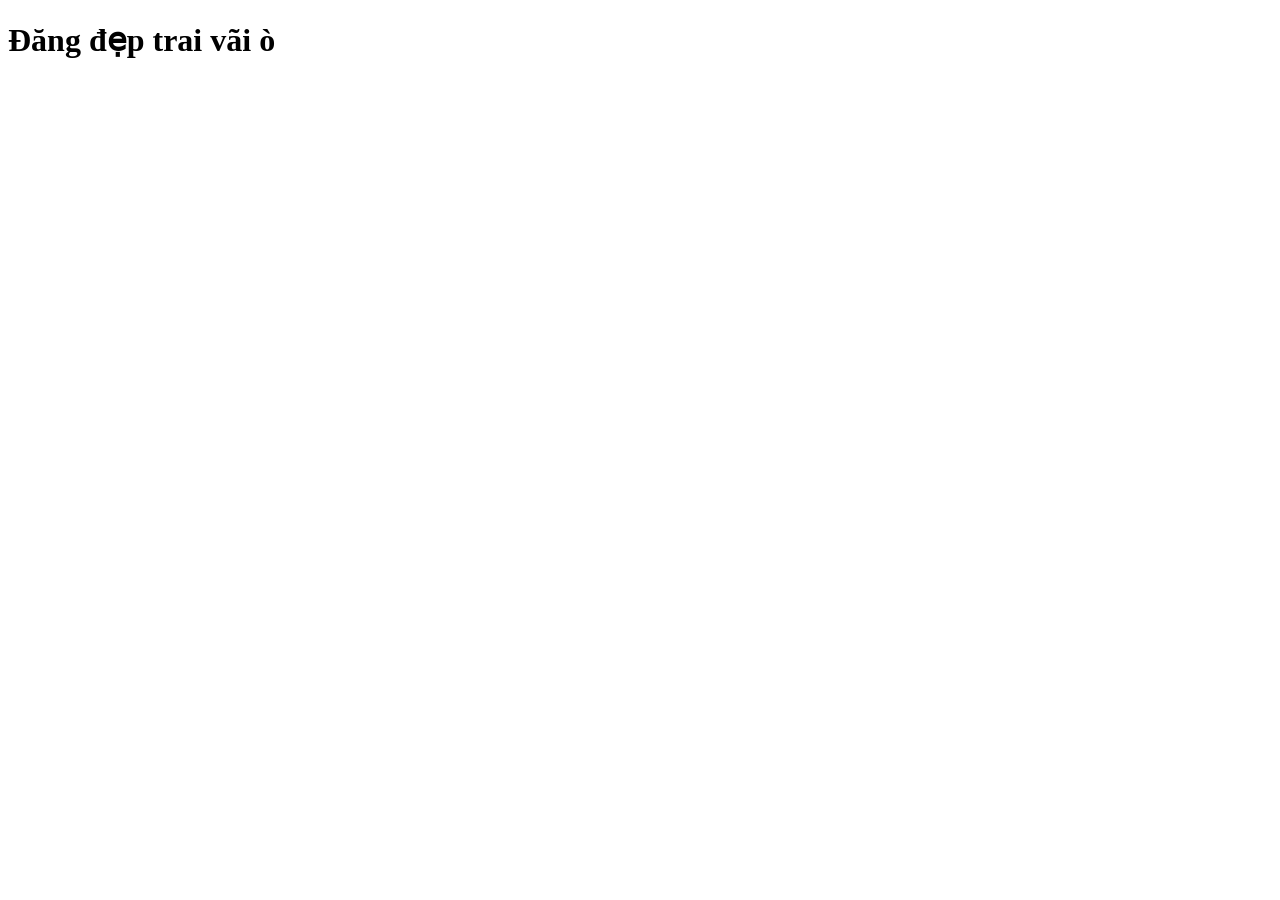
==== main.html @ c626117a "Update main.html" ====
<!DOCTYPE html>
<html lang="en">
<head>
    <meta charset="UTF-8">
    <meta name="viewport" content="width=device-width, initial-scale=1.0">
    <title>Document</title>
</head>
<body>
    <h1>Đăng đẹp trai vãi ò</h1>
</body>
</html>
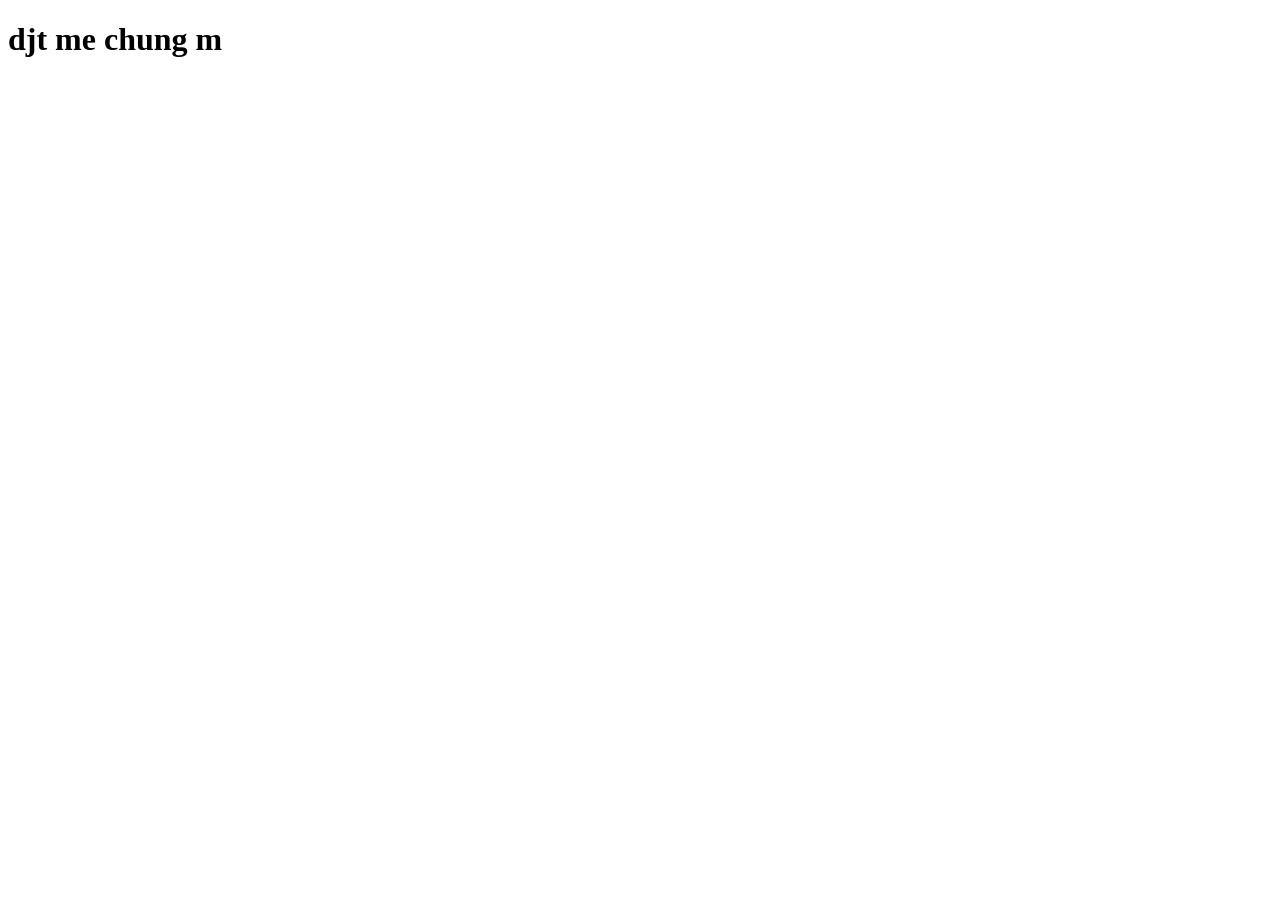
==== commit 25cec052: "Merge 2a6513da57342165bfdd65b4c406a88f16fd91dc into 41c8f90b40b306fe40de565738da5b889c1db75c" ====
--- a/main.html
+++ b/main.html
@@ -6,6 +6,6 @@
     <title>Document</title>
 </head>
 <body>
-    <h1>Đăng đẹp trai vãi ò</h1>
+    <h1>djt me chung m</h1>
 </body>
 </html>
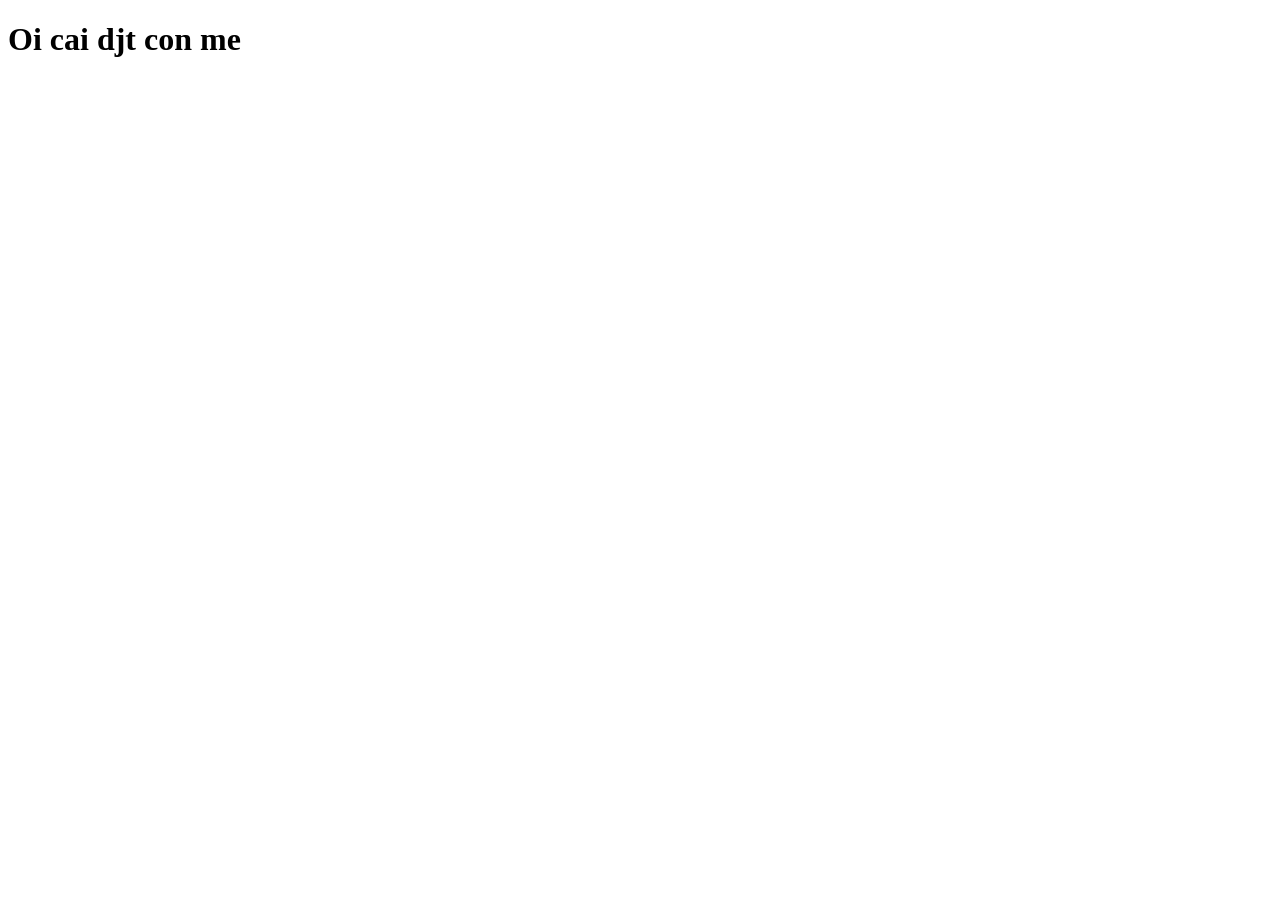
==== commit 69d10dfb: "Merge pull request #4 from ducngo15606-png/patch-3 Update main.html" ====
--- a/main.html
+++ b/main.html
@@ -6,6 +6,6 @@
     <title>Document</title>
 </head>
 <body>
-    <h1>djt me chung m</h1>
+    <h1>Oi cai djt con me</h1>
 </body>
 </html>
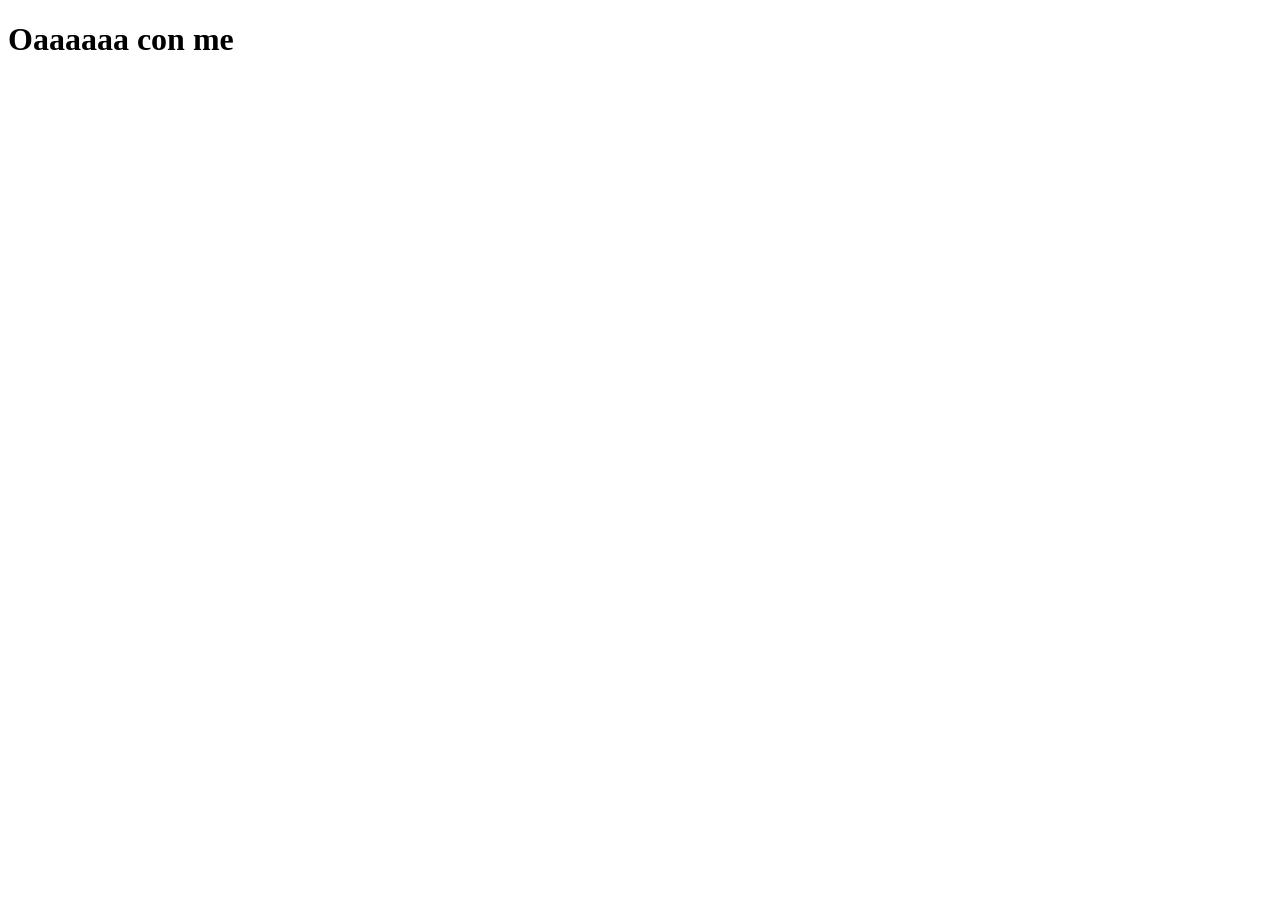
==== commit 17904c13: "Merge 1d90e859b49d30c2d17a438193facfecefdc84c4 into 69d10dfb9210fe2d4dc23bfb8c5c7362a09d8903" ====
--- a/main.html
+++ b/main.html
@@ -6,6 +6,6 @@
     <title>Document</title>
 </head>
 <body>
-    <h1>Oi cai djt con me</h1>
+    <h1>Oaaaaaa con me</h1>
 </body>
 </html>
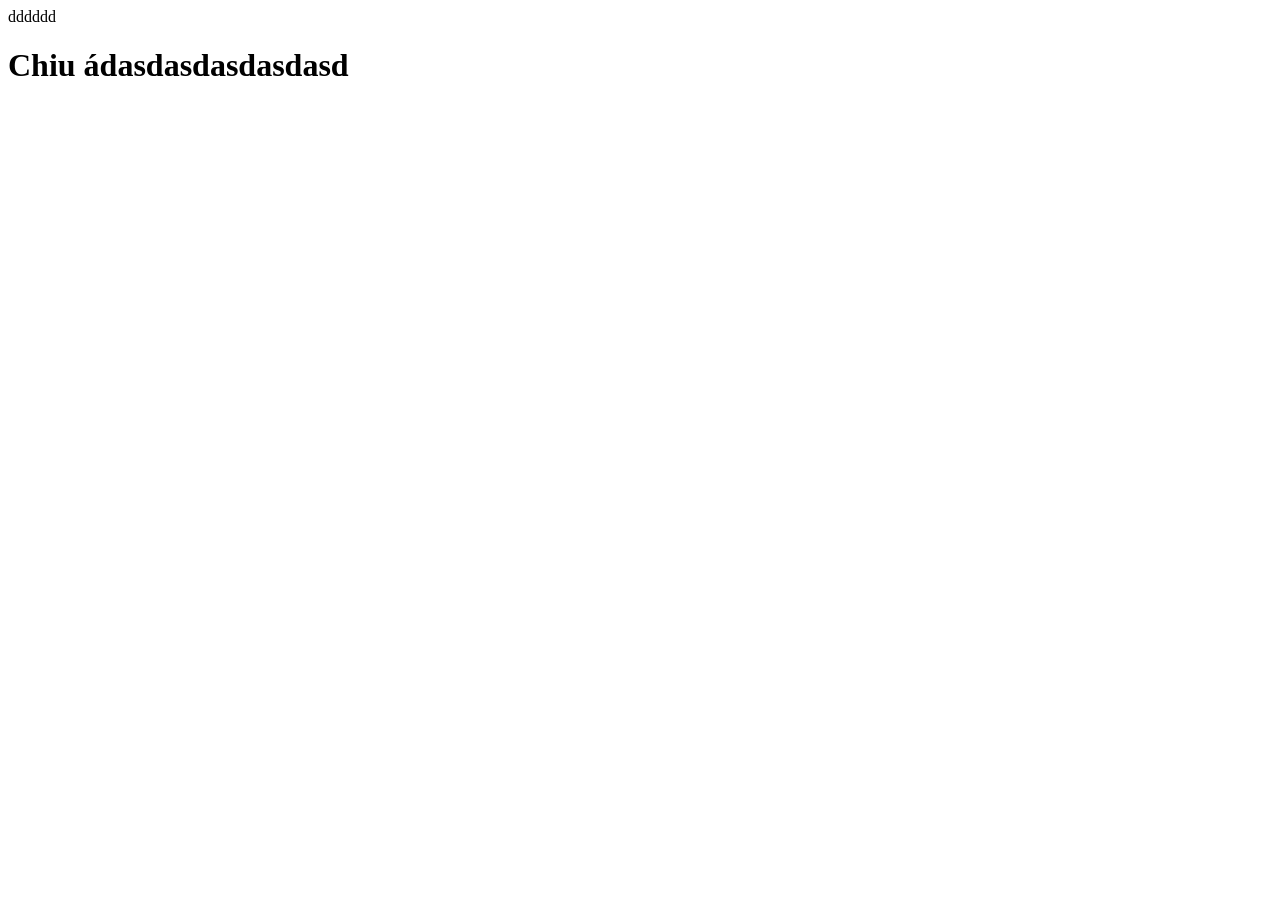
==== commit c0500e84: "Update main.html" ====
--- a/main.html
+++ b/main.html
@@ -5,7 +5,8 @@
     <meta name="viewport" content="width=device-width, initial-scale=1.0">
     <title>Document</title>
 </head>
+    dddddd
 <body>
-    <h1>Oaaaaaa con me</h1>
+    <h1>Chiu ádasdasdasdasdasd<h1>
 </body>
 </html>
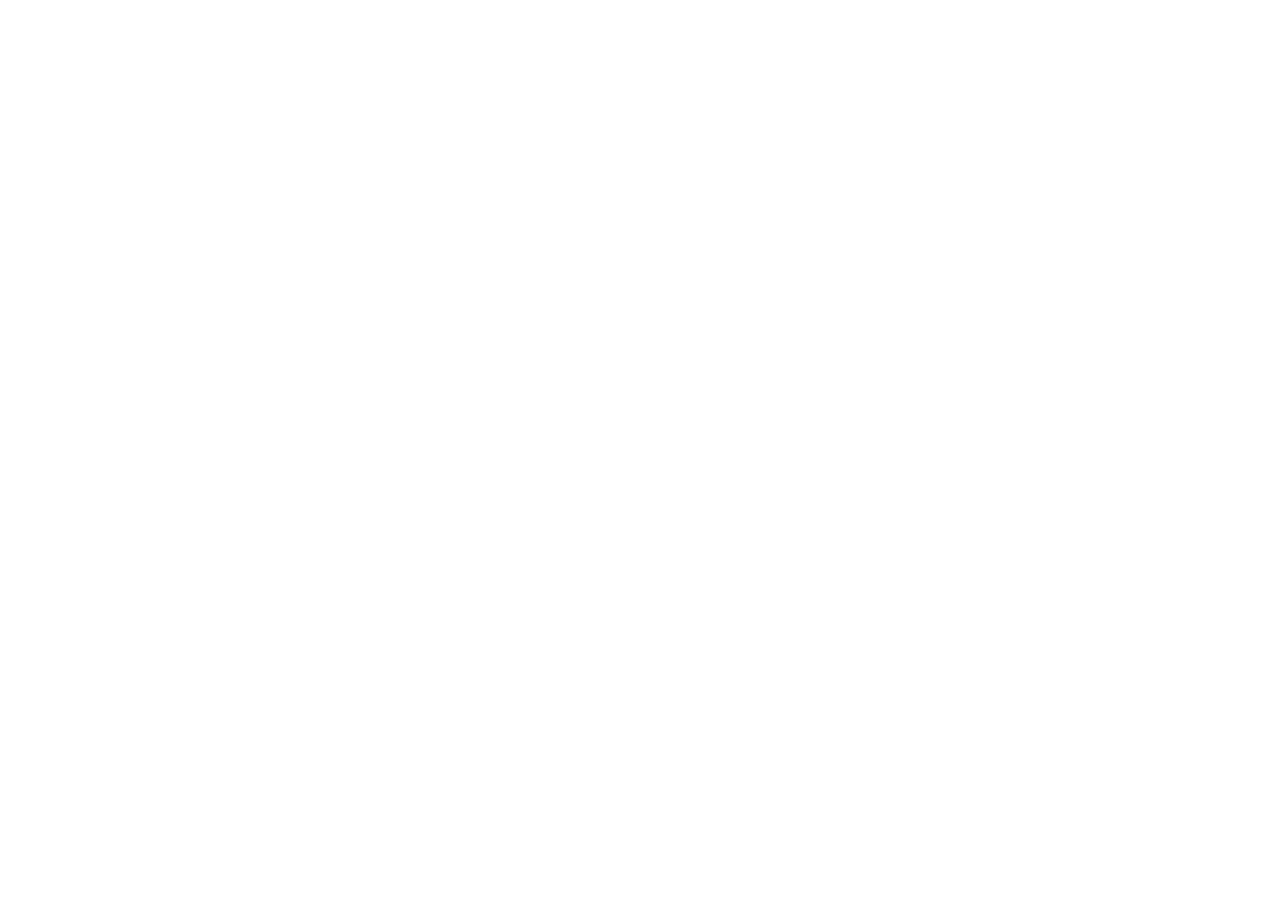
==== commit caa833ed: "Merge pull request #3 from Nam-glu/patch-2 Update main.html" ====
--- a/main.html
+++ b/main.html
@@ -5,8 +5,7 @@
     <meta name="viewport" content="width=device-width, initial-scale=1.0">
     <title>Document</title>
 </head>
-    dddddd
 <body>
-    <h1>Chiu ádasdasdasdasdasd<h1>
+
 </body>
 </html>
